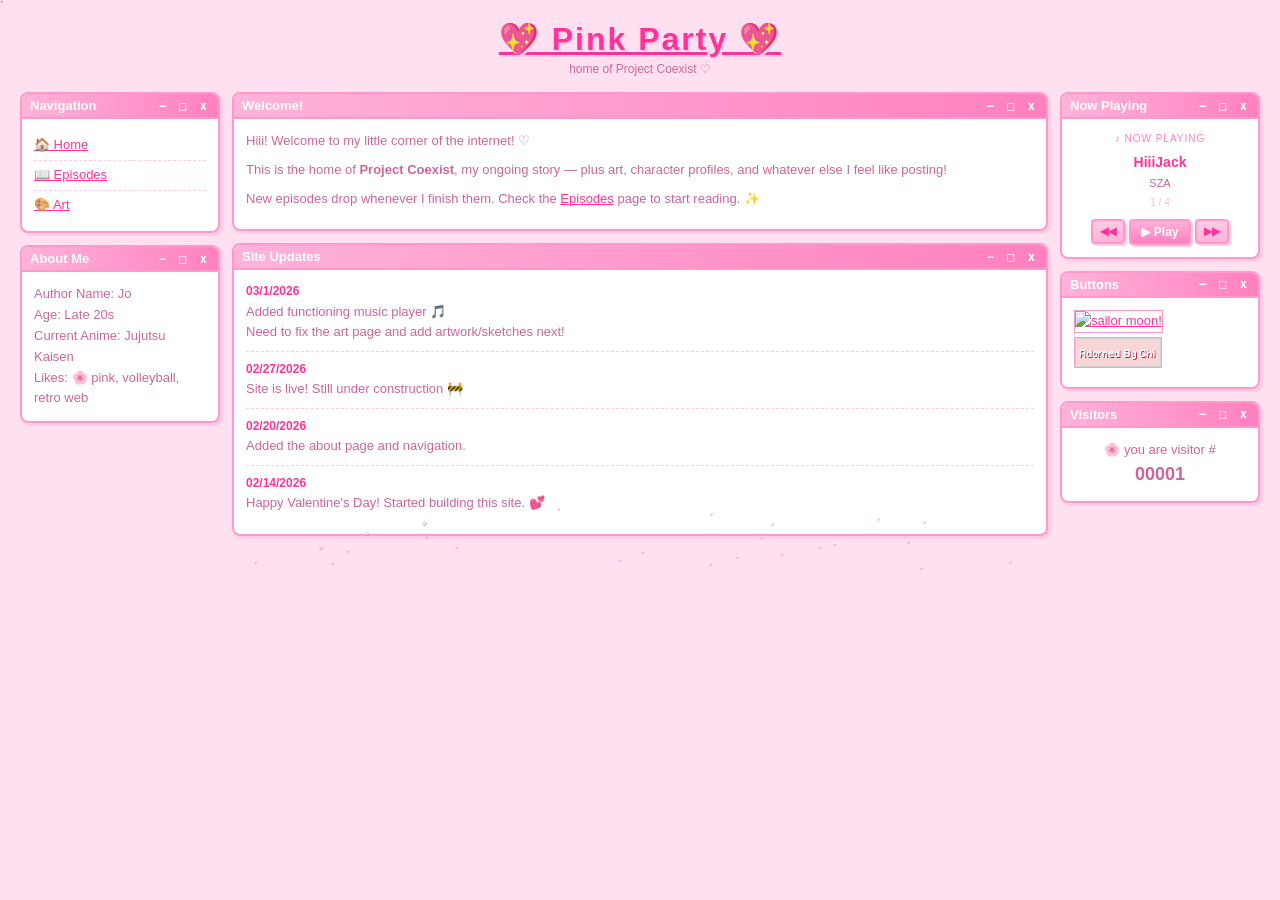
==== neocities_site/index.html @ 7609c226 "Linked the main headings to the index.html" ====
<!DOCTYPE html>
<html>
  <head>
    <meta charset="UTF-8">
    <meta name="viewport" content="width=device-width, initial-scale=1.0">
    <title>Pink Party ✦ Project Coexist</title>
    <!-- credit to Mimikitty49 for the super cute icon gif and the cursor  ^_^-->
    <link href="https://mimikitty49.neocities.org/decor/5f52828d.gif" rel="shortcut icon" type="image/gif">
    <link href="styles.css" rel="stylesheet" type="text/css">
    <script src="bubbles.js" type="text/javascript"></script>
  </head>
  <body>

    <!-- Site title above the grid -->
    <div class="site-header">
      <a href="#">
        <h1>💖 Pink Party 💖</h1>
      </a>
      <div class="tagline">home of Project Coexist ♡</div>
    </div>

    <div class="wrapper">

      <!-- ── LEFT COLUMN: nav + about ── -->
      <div class="left-col">
        <div class="window">
          <div class="window-header">
            <span>Navigation</span>
            <div class="window-controls">− □ x</div>
          </div>
          <div class="window-content">
            <ul class="nav-links">
              <li><a href="index.html">🏠 Home</a></li>
              <li><a href="episodes.html">📖 Episodes</a></li>
              <li><a href="art.html">🎨 Art</a></li>
            </ul>
          </div>
        </div>

        <div class="window">
          <div class="window-header">
            <span>About Me</span>
            <div class="window-controls">− □ x</div>
          </div>
          <div class="window-content">
            Author Name: Jo<br>
            Age: Late 20s<br>
            Current Anime: Jujutsu Kaisen <br>
            Likes: 🌸 pink, volleyball, retro web
          </div>
        </div>
      </div>

      <!-- ── CENTRE COLUMN: welcome + updates ── -->
      <div class="centre-col">
        <div class="window">
          <div class="window-header">
            <span>Welcome!</span>
            <div class="window-controls">− □ x</div>
          </div>
          <div class="window-content">
            <p>Hiii! Welcome to my little corner of the internet! ♡</p>
            <p>This is the home of <b>Project Coexist</b>, my ongoing story — plus art, character profiles, and whatever else I feel like posting!</p>
            <p>New episodes drop whenever I finish them. Check the <a href="episodes.html">Episodes</a> page to start reading. ✨</p>
          </div>
        </div>

        <div class="window">
          <div class="window-header">
            <span>Site Updates</span>
            <div class="window-controls">− □ x</div>
          </div>
          <div class="window-content">
            <div class="update-entry">
              <div class="update-date">03/1/2026</div>
              Added functioning music player 🎵<br>
              Need to fix the art page and add artwork/sketches next!
            </div>
            <div class="update-entry">
              <div class="update-date">02/27/2026</div>
              Site is live! Still under construction 🚧
            </div>
            <div class="update-entry">
              <div class="update-date">02/20/2026</div>
              Added the about page and navigation.
            </div>
            <div class="update-entry">
              <div class="update-date">02/14/2026</div>
              Happy Valentine's Day! Started building this site. 💕
            </div>
          </div>
        </div>
      </div>

      <!-- ── RIGHT COLUMN: buttons + extras ── -->
      <div class="right-col">
        <div class="window">
          <div class="window-header">
            <span>Now Playing</span>
            <div class="window-controls">− □ x</div>
          </div>
          <div class="window-content">
            <div class="music-player">
              <div class="music-now-playing">♪ now playing</div>
              <div class="music-title" id="music-title">HiiiJack</div>
              <div class="music-artist" id="music-artist">SZA</div>
              <div class="music-track-num" id="music-track-num">1 / 4</div>
              <audio id="player" preload="none"></audio>
              <div class="music-controls">
                <button class="nav-btn" onclick="prevSong()">&#9664;&#9664;</button>
                <button id="play-btn" class="play-btn" onclick="togglePlay()">&#9654; Play</button>
                <button class="nav-btn" onclick="nextSong()">&#9654;&#9654;</button>
              </div>
            </div>
            <script>
              var songs = [
                { title: 'HiiiJack',      artist: 'SZA',         src: 'HiiiJack.mp3'     },
                { title: 'Flight',        artist: 'Vanita Renee', src: 'Flight.mp3'       },
                { title: 'Nothing',       artist: 'Vanita Renee', src: 'Nothing.mp3'      },
                { title: 'Sound of Rain', artist: 'Solange',      src: 'Sound-of-rain.mp3'}
              ];
              var current = 0;
              var audio = document.getElementById('player');

              function loadSong(index) {
                var song = songs[index];
                document.getElementById('music-title').textContent = song.title;
                document.getElementById('music-artist').textContent = song.artist;
                document.getElementById('music-track-num').textContent = (index + 1) + ' / ' + songs.length;
                audio.src = song.src;
                audio.load();
                document.getElementById('play-btn').textContent = '\u25B6 Play';
              }

              function togglePlay() {
                var btn = document.getElementById('play-btn');
                if (audio.paused) {
                  audio.play();
                  btn.textContent = '\u23F8 Pause';
                } else {
                  audio.pause();
                  btn.textContent = '\u25B6 Play';
                }
              }

              function prevSong() {
                var wasPlaying = !audio.paused;
                current = (current - 1 + songs.length) % songs.length;
                loadSong(current);
                if (wasPlaying) { audio.play(); document.getElementById('play-btn').textContent = '\u23F8 Pause'; }
              }

              function nextSong() {
                var wasPlaying = !audio.paused;
                current = (current + 1) % songs.length;
                loadSong(current);
                if (wasPlaying) { audio.play(); document.getElementById('play-btn').textContent = '\u23F8 Pause'; }
              }

              audio.addEventListener('ended', function() {
                current = (current + 1) % songs.length;
                loadSong(current);
                audio.play();
                document.getElementById('play-btn').textContent = '\u23F8 Pause';
              });

              loadSong(0);
            </script>
          </div>
        </div>

        <div class="window">
          <div class="window-header">
            <span>Buttons</span>
            <div class="window-controls">− □ x</div>
          </div>
          <div class="window-content">
            <div class="buttons-grid">
              <!-- drop your 88x31 buttons here! -->
              <a href="https://sailormoon-official.com/" target="_blank">
                <img src="https://cyber.dabamos.de/88x31/child.gif" width="88" height="31" alt="sailor moon!">
              </a>
              <a href="https://www.tumblr.com/adornedbychi" target="_blank">
                <img src="abc_button.png" width="88" height="31" alt="Adorned by Chi">
              </a>
            </div>
          </div>
        </div>

        <div class="window">
          <div class="window-header">
            <span>Visitors</span>
            <div class="window-controls">− □ x</div>
          </div>
          <div class="window-content" style="text-align:center;">
            🌸 you are visitor #<br>
            <b style="font-size:18px;">00001</b>
          </div>
        </div>
      </div>

    </div><!-- /.wrapper -->
  </body>
</html>
---- neocities_site/styles.css ----
/* ============================================================
   Project Coexist @ Pink Party — shared stylesheet
   ============================================================ */

* {
  box-sizing: border-box;
  cursor: url(https://cur.cursors-4u.net/nature/nat-10/nat988.cur), auto !important;
}

html {
  font-size: 100%;
  -webkit-text-size-adjust: none;
  text-size-adjust: none;
  scroll-behavior: smooth;
}

body {
  background-color: #ffe0f0;
  font-family: "MS PGothic", "Trebuchet MS", sans-serif;
  padding: 20px;
  margin: 0;
  color: #cc6699;
}

a {
  color: #ff3399;
}

p {
  margin: 0 0 8px;
}

/* ── Site header ── */
.site-header {
  text-align: center;
  margin-bottom: 16px;
}

.site-header h1 {
  font-size: 2rem;
  color: #ff3399;
  text-shadow: 2px 2px 0 #ffcce6;
  margin: 0 0 4px;
  letter-spacing: 2px;
}

.site-header .tagline {
  font-size: 12px;
  color: #cc6699;
}

/* ── Three-column page grid ── */
.wrapper {
  display: grid;
  grid-template-columns: 200px 1fr 200px;
  gap: 12px;
  align-items: start;
}

/* ── Window chrome ── */
.window {
  background: #ffffff;
  border: 2px solid #ff99cc;
  border-radius: 8px;
  overflow: hidden;
  box-shadow: 3px 3px 0px #ffcce6;
  margin-bottom: 12px;
}

.window-header {
  background: linear-gradient(90deg, #ffb3d9, #ff80bf);
  color: white;
  padding: 4px 8px;
  display: flex;
  justify-content: space-between;
  align-items: center;
  font-weight: bold;
  font-size: 13px;
  border-bottom: 2px solid #ff99cc;
}

.window-controls {
  font-family: monospace;
  letter-spacing: 3px;
  font-size: 12px;
}

.window-content {
  padding: 12px;
  color: #cc6699;
  line-height: 1.6;
  font-size: 13px;
}

/* ── Nav links (left sidebar) ── */
.nav-links {
  list-style: none;
  margin: 0;
  padding: 0;
}

.nav-links li {
  border-bottom: 1px dashed #ffcce6;
  padding: 4px 0;
}

.nav-links li:last-child {
  border-bottom: none;
}

/* ── Updates log ── */
.update-entry {
  border-bottom: 1px dashed #ffcce6;
  padding-bottom: 8px;
  margin-bottom: 8px;
}

.update-entry:last-child {
  border-bottom: none;
  margin-bottom: 0;
}

.update-date {
  font-weight: bold;
  color: #ff3399;
  font-size: 12px;
}

/* ── 88×31 buttons ── */
.buttons-grid {
  display: flex;
  flex-wrap: wrap;
  gap: 4px;
}

.buttons-grid img {
  image-rendering: pixelated;
  border: 1px solid #ff99cc;
}

/* ── Episode cards (episodes.html) ── */
.episode-card {
  border-bottom: 1px dashed #ffcce6;
  padding-bottom: 10px;
  margin-bottom: 10px;
}

.episode-card:last-child {
  border-bottom: none;
  margin-bottom: 0;
  padding-bottom: 0;
}

.episode-number {
  font-size: 11px;
  font-weight: bold;
  color: #ff80bf;
  text-transform: uppercase;
  letter-spacing: 1px;
}

.episode-title {
  font-size: 15px;
  font-weight: bold;
  color: #ff3399;
  margin: 2px 0;
}

.episode-title a {
  text-decoration: none;
}

.episode-title a:hover {
  text-decoration: underline;
}

.episode-meta {
  font-size: 11px;
  color: #cc99b3;
  margin-bottom: 4px;
}

.episode-blurb {
  font-size: 12px;
  line-height: 1.5;
}

.tag {
  display: inline-block;
  background: #ffcce6;
  color: #cc6699;
  border: 1px solid #ff99cc;
  border-radius: 4px;
  padding: 1px 6px;
  font-size: 11px;
  margin: 2px 2px 0 0;
}

/* ── Art gallery (art.html) ── */
.gallery-grid {
  display: grid;
  grid-template-columns: repeat(auto-fill, minmax(130px, 1fr));
  gap: 8px;
}

.gallery-item {
  border: 2px solid #ff99cc;
  border-radius: 6px;
  overflow: hidden;
  background: #fff;
  box-shadow: 2px 2px 0 #ffcce6;
  text-align: center;
}

.gallery-item img {
  width: 100%;
  height: 130px;
  object-fit: cover;
  display: block;
}

.gallery-item .gallery-caption {
  font-size: 11px;
  color: #cc6699;
  padding: 4px;
  border-top: 1px solid #ffcce6;
}

.strikethrough{
  text-decoration: line-through;
}

/* ── Music player (index.html) ── */
.music-player {
  text-align: center;
}

.music-now-playing {
  font-size: 10px;
  color: #ff80bf;
  letter-spacing: 1px;
  text-transform: uppercase;
  margin-bottom: 4px;
}

.music-title {
  font-weight: bold;
  font-size: 14px;
  color: #ff3399;
  margin-bottom: 2px;
  white-space: nowrap;
  overflow: hidden;
  text-overflow: ellipsis;
}

.music-artist {
  font-size: 11px;
  color: #cc6699;
  margin-bottom: 2px;
}

.music-track-num {
  font-size: 10px;
  color: #ffb3d9;
  margin-bottom: 8px;
}

.music-controls {
  display: flex;
  align-items: center;
  justify-content: center;
  gap: 4px;
}

.play-btn {
  background: linear-gradient(180deg, #ffb3d9, #ff80bf);
  border: 2px solid #ff99cc;
  border-radius: 4px;
  color: white;
  font-family: "MS PGothic", "Trebuchet MS", sans-serif;
  font-size: 12px;
  font-weight: bold;
  padding: 4px 10px;
  box-shadow: 2px 2px 0 #ffcce6;
}

.play-btn:active {
  transform: translate(1px, 1px);
  box-shadow: 1px 1px 0 #ffcce6;
}

.nav-btn {
  background: linear-gradient(180deg, #ffcce6, #ffb3d9);
  border: 2px solid #ff99cc;
  border-radius: 4px;
  color: #ff3399;
  font-family: "MS PGothic", "Trebuchet MS", sans-serif;
  font-size: 11px;
  font-weight: bold;
  padding: 4px 7px;
  box-shadow: 2px 2px 0 #ffcce6;
}

.nav-btn:active {
  transform: translate(1px, 1px);
  box-shadow: 1px 1px 0 #ffcce6;
}

/* ── Responsive layout ── */

/* Tablet: 2-column (left sidebar + stacked content) */
@media (max-width: 860px) and (min-width: 701px) {
  .wrapper {
    grid-template-columns: 190px 1fr;
  }

  .left-col  { grid-column: 1; grid-row: 1; }
  .centre-col { grid-column: 2; grid-row: 1; }
  .right-col  { grid-column: 2; grid-row: 2; }
}

/* Mobile: single column */
@media (max-width: 700px) {
  body {
    padding: 10px;
  }

  .site-header h1 {
    font-size: 1.5rem;
  }

  .wrapper {
    grid-template-columns: 1fr;
  }

  /* Slightly roomier tap targets for nav */
  .nav-links li {
    padding: 7px 0;
  }

  /* Bigger tap targets for music player buttons */
  .play-btn,
  .nav-btn {
    padding: 8px 14px;
    font-size: 13px;
  }

  /* Gallery grid adapts naturally — allow 2 columns on phone */
  .gallery-grid {
    grid-template-columns: repeat(auto-fill, minmax(140px, 1fr));
  }
}
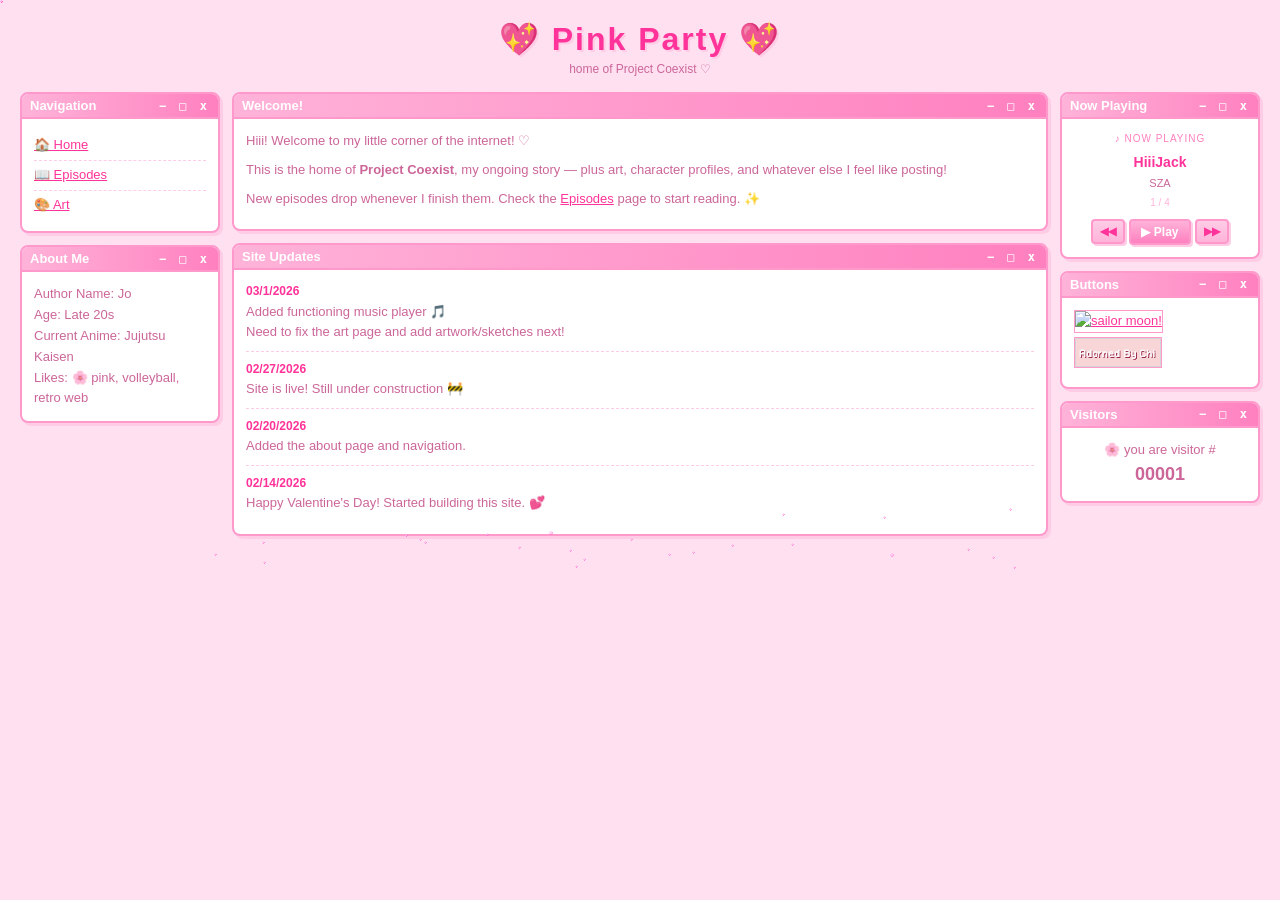
==== commit 6695f0e1: "Fix visitor counter to use live API instead of hardcoded value Uses counterapi.dev to track real vis" ====
--- a/neocities_site/index.html
+++ b/neocities_site/index.html
@@ -194,8 +194,31 @@
           </div>
           <div class="window-content" style="text-align:center;">
             🌸 you are visitor #<br>
-            <b style="font-size:18px;">00001</b>
-          </div>
+            <b style="font-size:18px;" id="visitor-count">00001</b>
+          </div>
+          <script>
+            (function() {
+              var countEl = document.getElementById('visitor-count');
+              var namespace = 'pink-party-neocities';
+              var key = 'visitors';
+              var baseUrl = 'https://api.counterapi.dev/v1/' + namespace + '/' + key + '/';
+
+              function display(n) {
+                countEl.textContent = String(n).padStart(5, '0');
+              }
+
+              var endpoint = sessionStorage.getItem('vc_counted') ? 'get' : 'up';
+              fetch(baseUrl + endpoint)
+                .then(function(r) { return r.json(); })
+                .then(function(data) {
+                  if (!sessionStorage.getItem('vc_counted')) {
+                    sessionStorage.setItem('vc_counted', '1');
+                  }
+                  display(data.count);
+                })
+                .catch(function() { /* keep default on error */ });
+            })();
+          </script>
         </div>
       </div>
 
--- a/neocities_site/styles.css
+++ b/neocities_site/styles.css
@@ -44,9 +44,18 @@
   letter-spacing: 2px;
 }
 
+.site-header a {
+  text-decoration: none;
+  color: inherit;
+}
+
 .site-header .tagline {
   font-size: 12px;
   color: #cc6699;
+}
+
+.site-header > a, .site-header > a:link, .site-header > a:visited, .site-header > a:hover, .site-header > a:active{
+  text-decoration: none;
 }
 
 /* ── Three-column page grid ── */
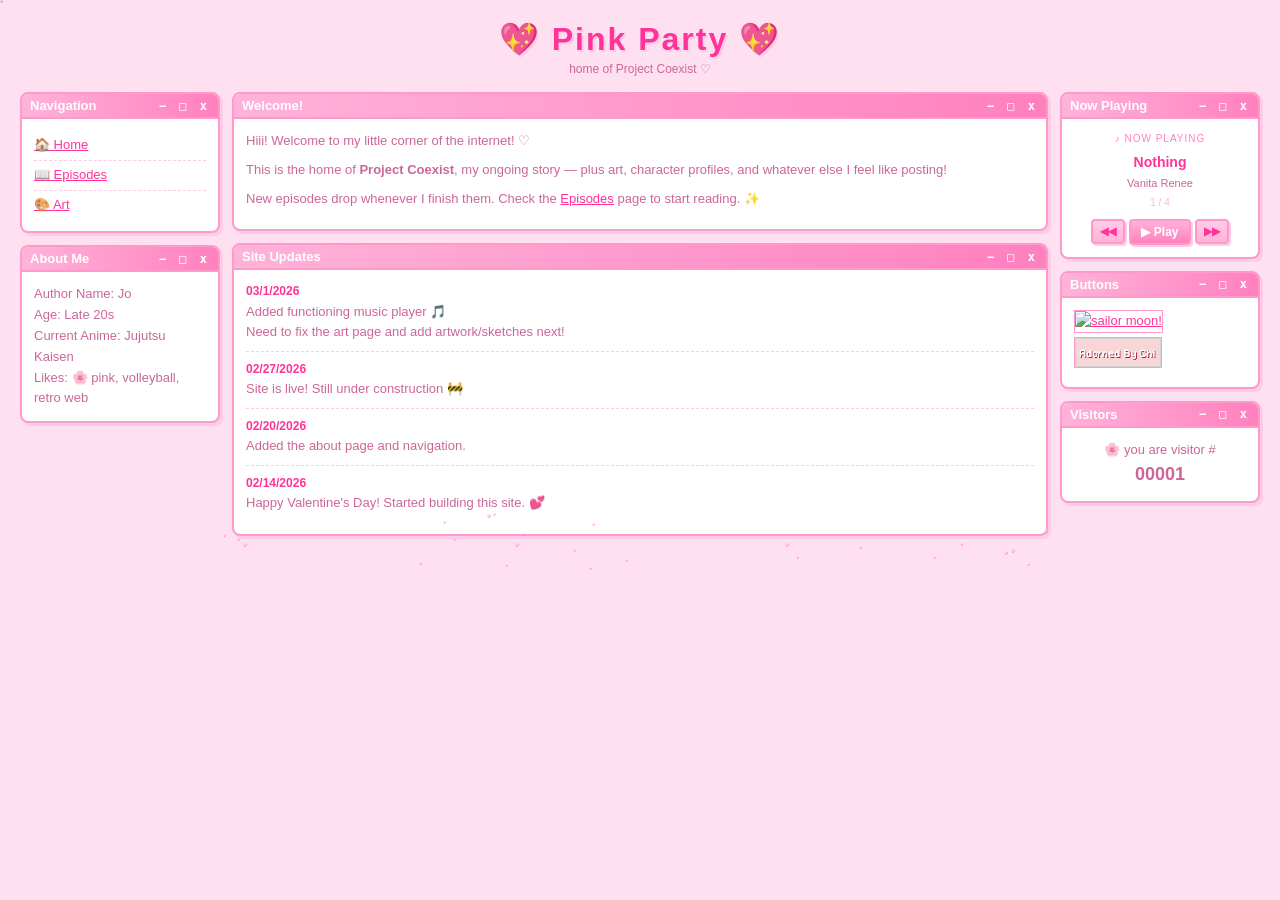
==== commit 023346a4: "Changed the order of songs in the music player" ====
--- a/neocities_site/index.html
+++ b/neocities_site/index.html
@@ -114,9 +114,9 @@
             </div>
             <script>
               var songs = [
-                { title: 'HiiiJack',      artist: 'SZA',         src: 'HiiiJack.mp3'     },
-                { title: 'Flight',        artist: 'Vanita Renee', src: 'Flight.mp3'       },
-                { title: 'Nothing',       artist: 'Vanita Renee', src: 'Nothing.mp3'      },
+                { title: 'Nothing',       artist: 'Vanita Renee', src: 'Nothing.mp3'     },
+                { title: 'HiiiJack',      artist: 'SZA',          src: 'HiiiJack.mp3'       },
+                { title: 'Flight',       artist: 'Vanita Renee',  src: 'Flight.mp3'      },
                 { title: 'Sound of Rain', artist: 'Solange',      src: 'Sound-of-rain.mp3'}
               ];
               var current = 0;
@@ -194,31 +194,8 @@
           </div>
           <div class="window-content" style="text-align:center;">
             🌸 you are visitor #<br>
-            <b style="font-size:18px;" id="visitor-count">00001</b>
-          </div>
-          <script>
-            (function() {
-              var countEl = document.getElementById('visitor-count');
-              var namespace = 'pink-party-neocities';
-              var key = 'visitors';
-              var baseUrl = 'https://api.counterapi.dev/v1/' + namespace + '/' + key + '/';
-
-              function display(n) {
-                countEl.textContent = String(n).padStart(5, '0');
-              }
-
-              var endpoint = sessionStorage.getItem('vc_counted') ? 'get' : 'up';
-              fetch(baseUrl + endpoint)
-                .then(function(r) { return r.json(); })
-                .then(function(data) {
-                  if (!sessionStorage.getItem('vc_counted')) {
-                    sessionStorage.setItem('vc_counted', '1');
-                  }
-                  display(data.count);
-                })
-                .catch(function() { /* keep default on error */ });
-            })();
-          </script>
+            <b style="font-size:18px;">00001</b>
+          </div>
         </div>
       </div>
 
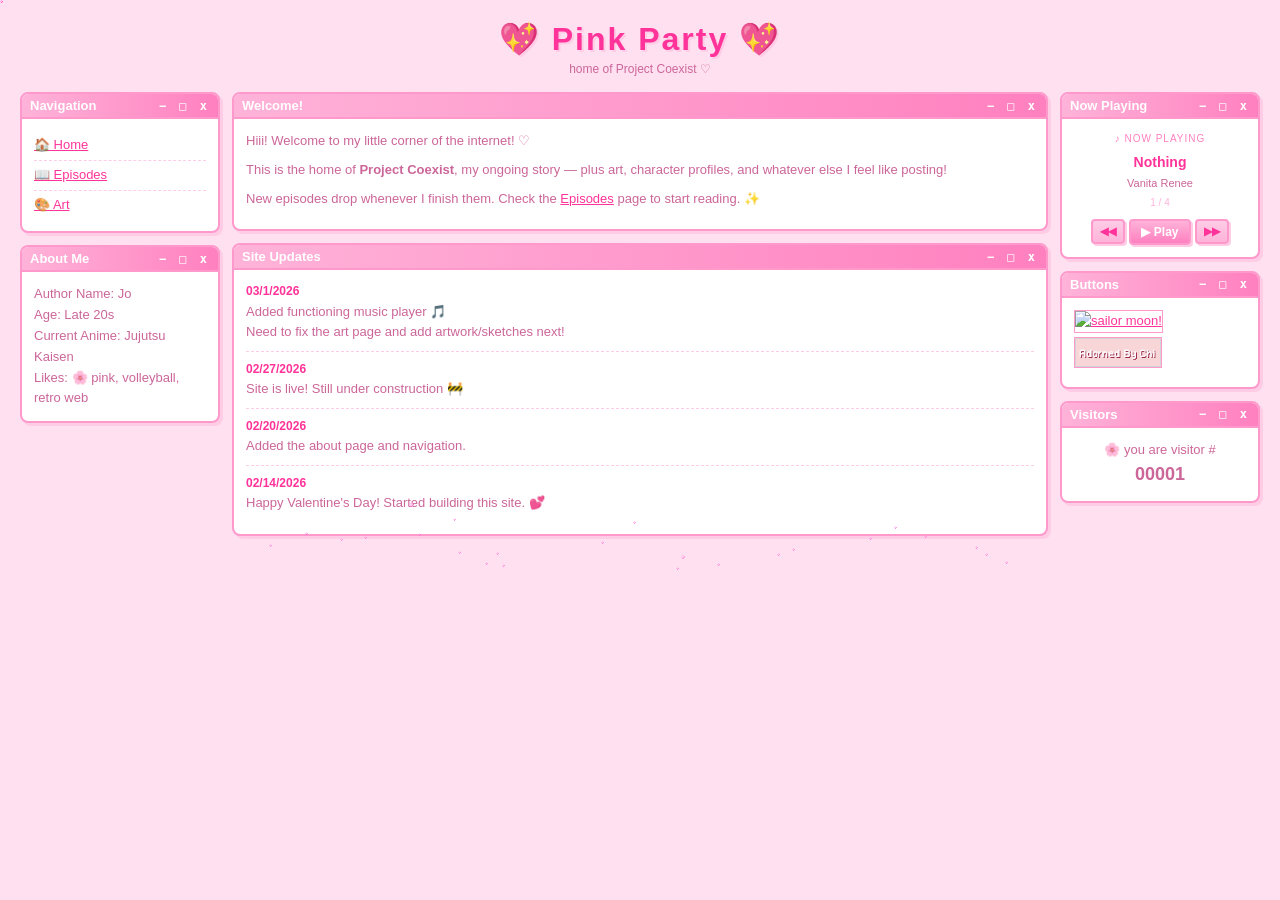
==== commit 89dc72ca: "Merge branch 'main' of https://github.com/jojo342/pink-party" ====
--- a/neocities_site/index.html
+++ b/neocities_site/index.html
@@ -194,8 +194,31 @@
           </div>
           <div class="window-content" style="text-align:center;">
             🌸 you are visitor #<br>
-            <b style="font-size:18px;">00001</b>
-          </div>
+            <b style="font-size:18px;" id="visitor-count">00001</b>
+          </div>
+          <script>
+            (function() {
+              var countEl = document.getElementById('visitor-count');
+              var namespace = 'pink-party-neocities';
+              var key = 'visitors';
+              var baseUrl = 'https://api.counterapi.dev/v1/' + namespace + '/' + key + '/';
+
+              function display(n) {
+                countEl.textContent = String(n).padStart(5, '0');
+              }
+
+              var endpoint = sessionStorage.getItem('vc_counted') ? 'get' : 'up';
+              fetch(baseUrl + endpoint)
+                .then(function(r) { return r.json(); })
+                .then(function(data) {
+                  if (!sessionStorage.getItem('vc_counted')) {
+                    sessionStorage.setItem('vc_counted', '1');
+                  }
+                  display(data.count);
+                })
+                .catch(function() { /* keep default on error */ });
+            })();
+          </script>
         </div>
       </div>
 
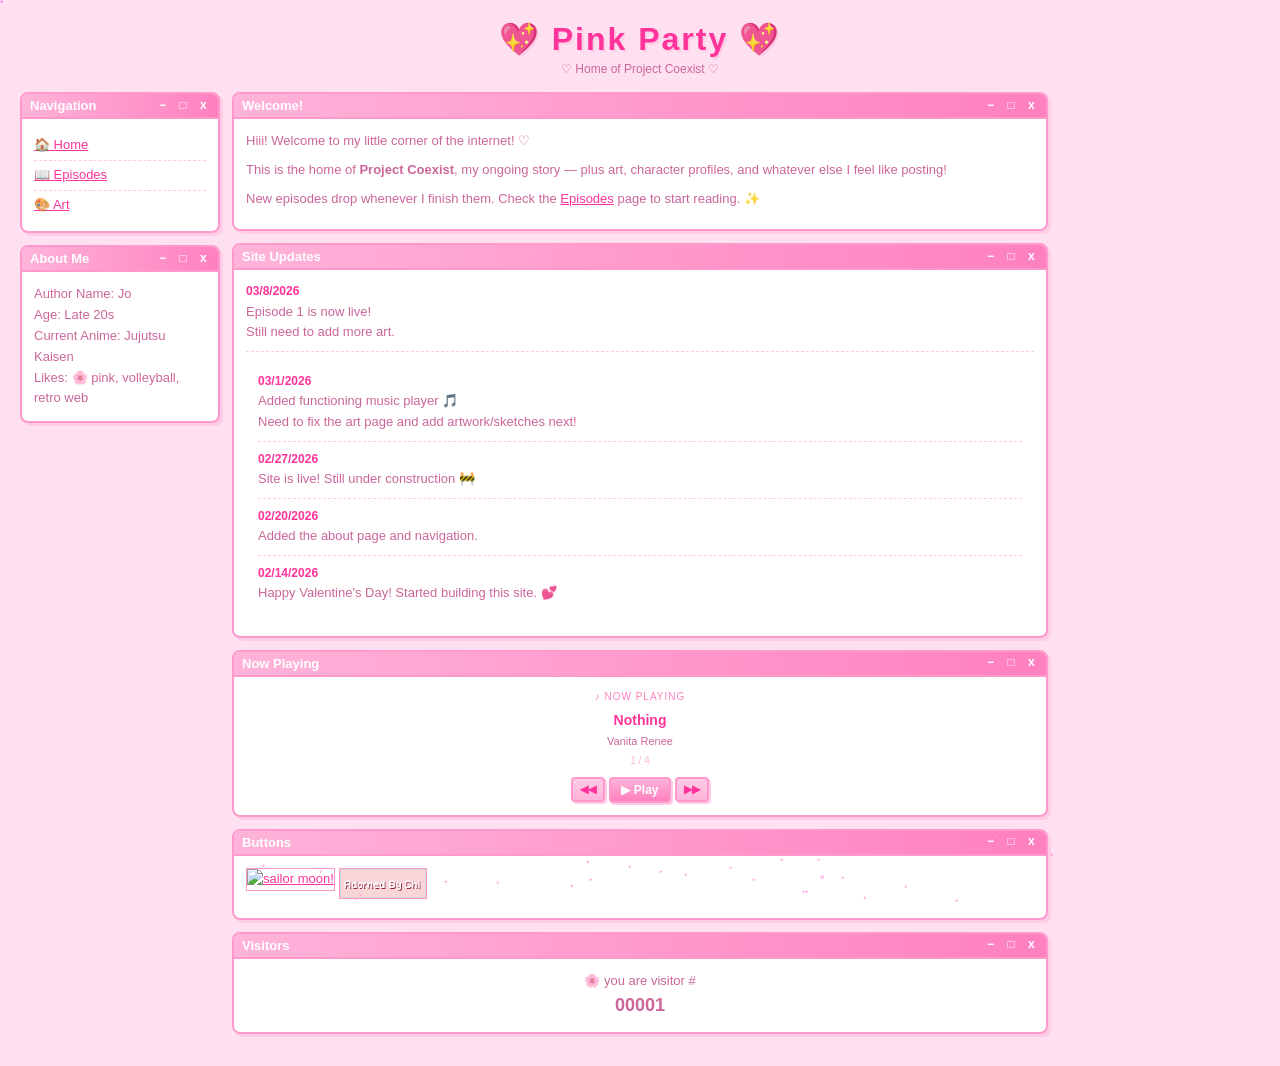
==== commit 6f7798b2: "Added a heart in the website's tagline" ====
--- a/neocities_site/index.html
+++ b/neocities_site/index.html
@@ -16,7 +16,7 @@
       <a href="#">
         <h1>💖 Pink Party 💖</h1>
       </a>
-      <div class="tagline">home of Project Coexist ♡</div>
+      <div class="tagline">♡ Home of Project Coexist ♡</div>
     </div>
 
     <div class="wrapper">
@@ -70,6 +70,12 @@
             <span>Site Updates</span>
             <div class="window-controls">− □ x</div>
           </div>
+          <div class="window-content">
+            <div class="update-entry">
+              <div class="update-date">03/8/2026</div>
+              Episode 1 is now live!<br>
+              Still need to add more art.
+            </div>
           <div class="window-content">
             <div class="update-entry">
               <div class="update-date">03/1/2026</div>
--- a/neocities_site/styles.css
+++ b/neocities_site/styles.css
@@ -315,6 +315,174 @@
   box-shadow: 1px 1px 0 #ffcce6;
 }
 
+/* ── Episode Map (episodes.html) ── */
+.ep-map-scroll { overflow-x: auto; padding-bottom: 8px; }
+.ep-arc-row    { display: flex; align-items: flex-start; min-width: max-content; }
+.ep-arc-col    { width: 185px; flex-shrink: 0; }
+
+.ep-arc-header {
+  border-radius: 6px 6px 0 0;
+  padding: 6px 8px;
+  text-align: center;
+}
+.ep-arc-header-icon { font-size: 16px; line-height: 1; }
+.ep-arc-header-name { font-size: 10px; font-weight: bold; text-transform: uppercase; letter-spacing: 0.5px; margin-top: 2px; }
+
+.ep-arc-episodes {
+  border-top: none;
+  border-radius: 0 0 6px 6px;
+  padding: 6px;
+  display: flex;
+  flex-direction: column;
+  gap: 3px;
+  position: relative;
+}
+.ep-arc-path {
+  position: absolute;
+  left: 16px; top: 14px; bottom: 14px;
+  width: 2px;
+  border-radius: 1px;
+}
+
+.ep-node {
+  display: flex; align-items: flex-start; gap: 6px;
+  padding: 4px 6px; border-radius: 6px; cursor: pointer;
+  background: #fff;
+  border: 1px solid #ffcce6;
+  box-shadow: 2px 2px 0 #ffcce6;
+  transition: transform 0.12s, box-shadow 0.12s;
+  position: relative; z-index: 1;
+}
+.ep-node:hover { transform: translateY(-1px); box-shadow: 2px 3px 0 #ffb3d9; }
+.ep-node.skip  { opacity: 0.45; background: transparent; border-color: transparent; box-shadow: none; }
+.ep-node.skip .ep-node-title { text-decoration: line-through; }
+
+.ep-node-dot {
+  width: 18px; height: 18px; border-radius: 50%;
+  display: flex; align-items: center; justify-content: center;
+  color: #fff; font-size: 9px; font-weight: bold;
+  flex-shrink: 0; border: 2px solid #fff;
+}
+.ep-node-title    { font-size: 10px; line-height: 1.3; flex: 1; padding-top: 1px; }
+.ep-node-link-dot { font-size: 8px; margin-left: 3px; }
+
+.ep-arc-arrow {
+  display: flex; align-items: flex-start;
+  padding: 40px 3px 0; color: #ff3399; font-size: 16px; font-weight: bold; flex-shrink: 0;
+}
+
+.ep-legend {
+  background: #fff5fb; border-bottom: 1px dashed #ffcce6;
+  padding: 6px 12px; display: flex; gap: 14px; align-items: center; flex-wrap: wrap;
+}
+.ep-legend-item { display: flex; align-items: center; gap: 5px; font-size: 11px; color: #cc6699; font-weight: bold; }
+.ep-legend-dot  { width: 18px; height: 18px; border-radius: 50%; display: flex; align-items: center; justify-content: center; color: #fff; font-size: 9px; font-weight: bold; }
+
+.ep-season-banner { display: flex; align-items: center; gap: 10px; margin-bottom: 12px; }
+.ep-season-label  {
+  background: linear-gradient(90deg, #ff80bf, #ffb3d9);
+  color: #fff; font-size: 10px; font-weight: bold; text-transform: uppercase;
+  letter-spacing: 1px; padding: 4px 12px; border-radius: 20px;
+  border: 2px solid #ff99cc; box-shadow: 2px 2px 0 #ffcce6; white-space: nowrap;
+}
+.ep-season-rule { flex: 1; height: 1px; background: linear-gradient(90deg, #ffcce6, transparent); }
+
+.ep-popup-overlay {
+  position: fixed; inset: 0;
+  background: rgba(255,182,219,0.4);
+  display: flex; align-items: center; justify-content: center;
+  z-index: 1000; padding: 20px;
+}
+.ep-popup {
+  background: #fff; border: 2px solid #ff99cc; border-radius: 8px;
+  box-shadow: 3px 3px 0 #ffcce6; padding: 20px; max-width: 360px; width: 100%;
+}
+.ep-popup-type  { display: inline-block; border-radius: 20px; padding: 2px 10px; font-size: 10px; font-weight: bold; color: #fff; margin-bottom: 8px; }
+.ep-popup-title { font-size: 13px; font-weight: bold; color: #ff3399; margin-bottom: 6px; line-height: 1.4; }
+.ep-popup-arc   { font-size: 11px; color: #cc99b3; margin-bottom: 14px; }
+.ep-popup-btns  { display: flex; gap: 8px; flex-wrap: wrap; }
+
+.sync-btn {
+  background: linear-gradient(180deg, #ffb3d9, #ff80bf);
+  border: 2px solid #ff99cc; border-radius: 4px;
+  color: #fff; font-family: "MS PGothic","Trebuchet MS",sans-serif;
+  font-size: 11px; font-weight: bold; padding: 3px 9px;
+  box-shadow: 2px 2px 0 #ffcce6; cursor: pointer;
+}
+.sync-btn:hover    { background: linear-gradient(180deg, #ff80bf, #ff3399); }
+.sync-btn:active   { transform: translate(1px,1px); box-shadow: 1px 1px 0 #ffcce6; }
+.sync-btn:disabled { opacity: 0.6; cursor: not-allowed; }
+
+/* ── Horizontal site nav (episodes.html) ── */
+.site-nav {
+  display: flex;
+  justify-content: center;
+  gap: 18px;
+  margin-top: 6px;
+  font-size: 12px;
+  font-weight: bold;
+}
+.site-nav a {
+  color: #ff3399;
+  text-decoration: none;
+  padding: 2px 8px;
+  border-radius: 20px;
+  border: 1px solid #ffb3d9;
+  background: #fff0f8;
+  transition: background 0.12s;
+}
+.site-nav a:hover { background: #ffcce6; }
+
+/* ── Full-width episode map page (episodes.html redesign) ── */
+.ep-page-frame {
+  background: #fff;
+  border: 2px solid #ff99cc;
+  border-radius: 8px;
+  box-shadow: 3px 3px 0 #ffcce6;
+  overflow: hidden;
+  margin-top: 8px;
+}
+
+.ep-page-header {
+  background: linear-gradient(90deg, #ff3399, #ff80bf, #ffb3d9);
+  color: #fff;
+  padding: 10px 16px;
+  display: flex;
+  justify-content: space-between;
+  align-items: center;
+  border-bottom: 2px solid #ff99cc;
+}
+
+.ep-page-title {
+  font-size: 13px;
+  font-weight: bold;
+  letter-spacing: 2px;
+  text-transform: uppercase;
+  text-shadow: 1px 1px 0 rgba(0,0,0,0.15);
+}
+
+.ep-info-bar {
+  background: #fff5fb;
+  border-bottom: 1px dashed #ffcce6;
+  padding: 5px 14px;
+  display: flex;
+  gap: 18px;
+  align-items: center;
+  flex-wrap: wrap;
+  font-size: 11px;
+  color: #cc99b3;
+}
+
+.ep-page-footer {
+  text-align: center;
+  padding: 8px;
+  font-size: 11px;
+  color: #cc6699;
+  border-top: 1px dashed #ffcce6;
+  background: #fff5fb;
+  letter-spacing: 1px;
+}
+
 /* ── Responsive layout ── */
 
 /* Tablet: 2-column (left sidebar + stacked content) */
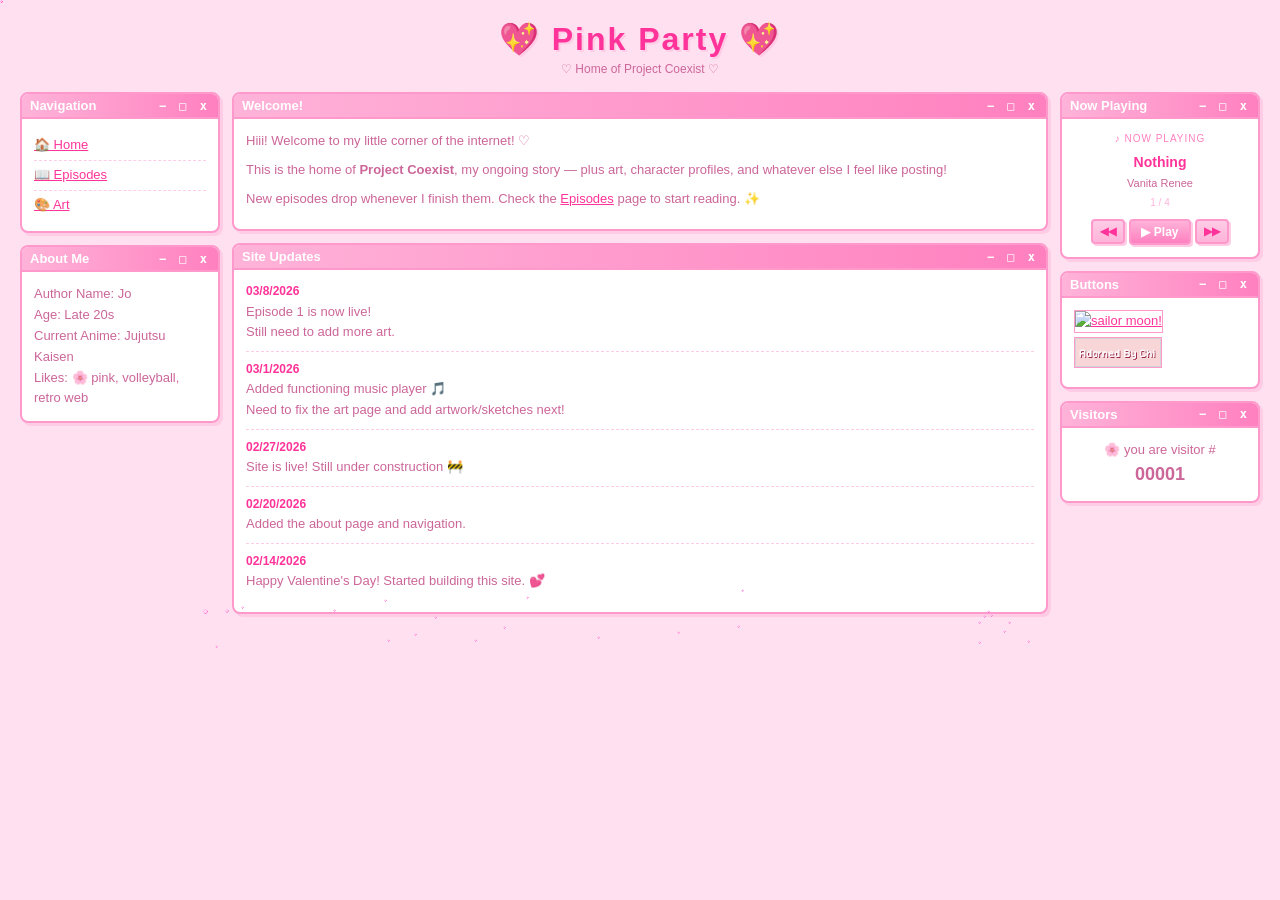
==== commit 02e37e48: "Fixed the center column entry window" ====
--- a/neocities_site/index.html
+++ b/neocities_site/index.html
@@ -76,7 +76,6 @@
               Episode 1 is now live!<br>
               Still need to add more art.
             </div>
-          <div class="window-content">
             <div class="update-entry">
               <div class="update-date">03/1/2026</div>
               Added functioning music player 🎵<br>
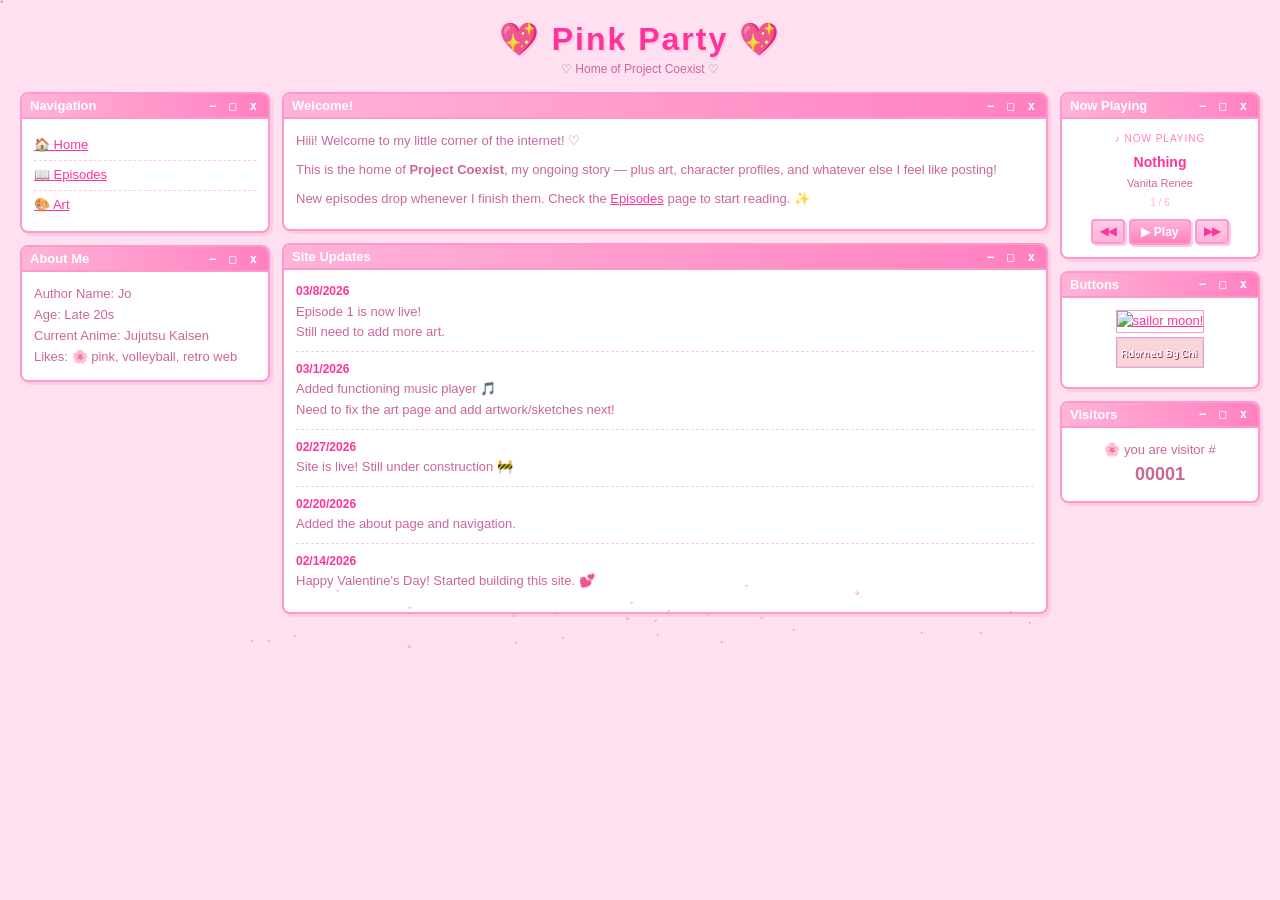
==== commit 9ac83697: "Added two more songs in the music player" ====
--- a/neocities_site/index.html
+++ b/neocities_site/index.html
@@ -119,10 +119,12 @@
             </div>
             <script>
               var songs = [
-                { title: 'Nothing',       artist: 'Vanita Renee', src: 'Nothing.mp3'     },
-                { title: 'HiiiJack',      artist: 'SZA',          src: 'HiiiJack.mp3'       },
-                { title: 'Flight',       artist: 'Vanita Renee',  src: 'Flight.mp3'      },
-                { title: 'Sound of Rain', artist: 'Solange',      src: 'Sound-of-rain.mp3'}
+                { title: 'Nothing',         artist: 'Vanita Renee', src: 'Nothing.mp3'         },
+                { title: 'Holy Heartbeats', artist: 'SZA',          src: 'holy-heartbeats.mp3' },
+                { title: 'Killshot',        artist: 'Magdalena Bay',src: 'killshot.mp3'        },
+                { title: 'HiiiJack',        artist: 'SZA',          src: 'HiiiJack.mp3'        },
+                { title: 'Flight',          artist: 'Vanita Renee', src: 'Flight.mp3'          },
+                { title: 'Sound of Rain',   artist: 'Solange',      src: 'Sound-of-rain.mp3'   }
               ];
               var current = 0;
               var audio = document.getElementById('player');
--- a/neocities_site/styles.css
+++ b/neocities_site/styles.css
@@ -61,7 +61,7 @@
 /* ── Three-column page grid ── */
 .wrapper {
   display: grid;
-  grid-template-columns: 200px 1fr 200px;
+  grid-template-columns: 250px 1fr 200px;
   gap: 12px;
   align-items: start;
 }
@@ -140,6 +140,7 @@
   display: flex;
   flex-wrap: wrap;
   gap: 4px;
+  justify-content: center;
 }
 
 .buttons-grid img {
@@ -315,174 +316,6 @@
   box-shadow: 1px 1px 0 #ffcce6;
 }
 
-/* ── Episode Map (episodes.html) ── */
-.ep-map-scroll { overflow-x: auto; padding-bottom: 8px; }
-.ep-arc-row    { display: flex; align-items: flex-start; min-width: max-content; }
-.ep-arc-col    { width: 185px; flex-shrink: 0; }
-
-.ep-arc-header {
-  border-radius: 6px 6px 0 0;
-  padding: 6px 8px;
-  text-align: center;
-}
-.ep-arc-header-icon { font-size: 16px; line-height: 1; }
-.ep-arc-header-name { font-size: 10px; font-weight: bold; text-transform: uppercase; letter-spacing: 0.5px; margin-top: 2px; }
-
-.ep-arc-episodes {
-  border-top: none;
-  border-radius: 0 0 6px 6px;
-  padding: 6px;
-  display: flex;
-  flex-direction: column;
-  gap: 3px;
-  position: relative;
-}
-.ep-arc-path {
-  position: absolute;
-  left: 16px; top: 14px; bottom: 14px;
-  width: 2px;
-  border-radius: 1px;
-}
-
-.ep-node {
-  display: flex; align-items: flex-start; gap: 6px;
-  padding: 4px 6px; border-radius: 6px; cursor: pointer;
-  background: #fff;
-  border: 1px solid #ffcce6;
-  box-shadow: 2px 2px 0 #ffcce6;
-  transition: transform 0.12s, box-shadow 0.12s;
-  position: relative; z-index: 1;
-}
-.ep-node:hover { transform: translateY(-1px); box-shadow: 2px 3px 0 #ffb3d9; }
-.ep-node.skip  { opacity: 0.45; background: transparent; border-color: transparent; box-shadow: none; }
-.ep-node.skip .ep-node-title { text-decoration: line-through; }
-
-.ep-node-dot {
-  width: 18px; height: 18px; border-radius: 50%;
-  display: flex; align-items: center; justify-content: center;
-  color: #fff; font-size: 9px; font-weight: bold;
-  flex-shrink: 0; border: 2px solid #fff;
-}
-.ep-node-title    { font-size: 10px; line-height: 1.3; flex: 1; padding-top: 1px; }
-.ep-node-link-dot { font-size: 8px; margin-left: 3px; }
-
-.ep-arc-arrow {
-  display: flex; align-items: flex-start;
-  padding: 40px 3px 0; color: #ff3399; font-size: 16px; font-weight: bold; flex-shrink: 0;
-}
-
-.ep-legend {
-  background: #fff5fb; border-bottom: 1px dashed #ffcce6;
-  padding: 6px 12px; display: flex; gap: 14px; align-items: center; flex-wrap: wrap;
-}
-.ep-legend-item { display: flex; align-items: center; gap: 5px; font-size: 11px; color: #cc6699; font-weight: bold; }
-.ep-legend-dot  { width: 18px; height: 18px; border-radius: 50%; display: flex; align-items: center; justify-content: center; color: #fff; font-size: 9px; font-weight: bold; }
-
-.ep-season-banner { display: flex; align-items: center; gap: 10px; margin-bottom: 12px; }
-.ep-season-label  {
-  background: linear-gradient(90deg, #ff80bf, #ffb3d9);
-  color: #fff; font-size: 10px; font-weight: bold; text-transform: uppercase;
-  letter-spacing: 1px; padding: 4px 12px; border-radius: 20px;
-  border: 2px solid #ff99cc; box-shadow: 2px 2px 0 #ffcce6; white-space: nowrap;
-}
-.ep-season-rule { flex: 1; height: 1px; background: linear-gradient(90deg, #ffcce6, transparent); }
-
-.ep-popup-overlay {
-  position: fixed; inset: 0;
-  background: rgba(255,182,219,0.4);
-  display: flex; align-items: center; justify-content: center;
-  z-index: 1000; padding: 20px;
-}
-.ep-popup {
-  background: #fff; border: 2px solid #ff99cc; border-radius: 8px;
-  box-shadow: 3px 3px 0 #ffcce6; padding: 20px; max-width: 360px; width: 100%;
-}
-.ep-popup-type  { display: inline-block; border-radius: 20px; padding: 2px 10px; font-size: 10px; font-weight: bold; color: #fff; margin-bottom: 8px; }
-.ep-popup-title { font-size: 13px; font-weight: bold; color: #ff3399; margin-bottom: 6px; line-height: 1.4; }
-.ep-popup-arc   { font-size: 11px; color: #cc99b3; margin-bottom: 14px; }
-.ep-popup-btns  { display: flex; gap: 8px; flex-wrap: wrap; }
-
-.sync-btn {
-  background: linear-gradient(180deg, #ffb3d9, #ff80bf);
-  border: 2px solid #ff99cc; border-radius: 4px;
-  color: #fff; font-family: "MS PGothic","Trebuchet MS",sans-serif;
-  font-size: 11px; font-weight: bold; padding: 3px 9px;
-  box-shadow: 2px 2px 0 #ffcce6; cursor: pointer;
-}
-.sync-btn:hover    { background: linear-gradient(180deg, #ff80bf, #ff3399); }
-.sync-btn:active   { transform: translate(1px,1px); box-shadow: 1px 1px 0 #ffcce6; }
-.sync-btn:disabled { opacity: 0.6; cursor: not-allowed; }
-
-/* ── Horizontal site nav (episodes.html) ── */
-.site-nav {
-  display: flex;
-  justify-content: center;
-  gap: 18px;
-  margin-top: 6px;
-  font-size: 12px;
-  font-weight: bold;
-}
-.site-nav a {
-  color: #ff3399;
-  text-decoration: none;
-  padding: 2px 8px;
-  border-radius: 20px;
-  border: 1px solid #ffb3d9;
-  background: #fff0f8;
-  transition: background 0.12s;
-}
-.site-nav a:hover { background: #ffcce6; }
-
-/* ── Full-width episode map page (episodes.html redesign) ── */
-.ep-page-frame {
-  background: #fff;
-  border: 2px solid #ff99cc;
-  border-radius: 8px;
-  box-shadow: 3px 3px 0 #ffcce6;
-  overflow: hidden;
-  margin-top: 8px;
-}
-
-.ep-page-header {
-  background: linear-gradient(90deg, #ff3399, #ff80bf, #ffb3d9);
-  color: #fff;
-  padding: 10px 16px;
-  display: flex;
-  justify-content: space-between;
-  align-items: center;
-  border-bottom: 2px solid #ff99cc;
-}
-
-.ep-page-title {
-  font-size: 13px;
-  font-weight: bold;
-  letter-spacing: 2px;
-  text-transform: uppercase;
-  text-shadow: 1px 1px 0 rgba(0,0,0,0.15);
-}
-
-.ep-info-bar {
-  background: #fff5fb;
-  border-bottom: 1px dashed #ffcce6;
-  padding: 5px 14px;
-  display: flex;
-  gap: 18px;
-  align-items: center;
-  flex-wrap: wrap;
-  font-size: 11px;
-  color: #cc99b3;
-}
-
-.ep-page-footer {
-  text-align: center;
-  padding: 8px;
-  font-size: 11px;
-  color: #cc6699;
-  border-top: 1px dashed #ffcce6;
-  background: #fff5fb;
-  letter-spacing: 1px;
-}
-
 /* ── Responsive layout ── */
 
 /* Tablet: 2-column (left sidebar + stacked content) */
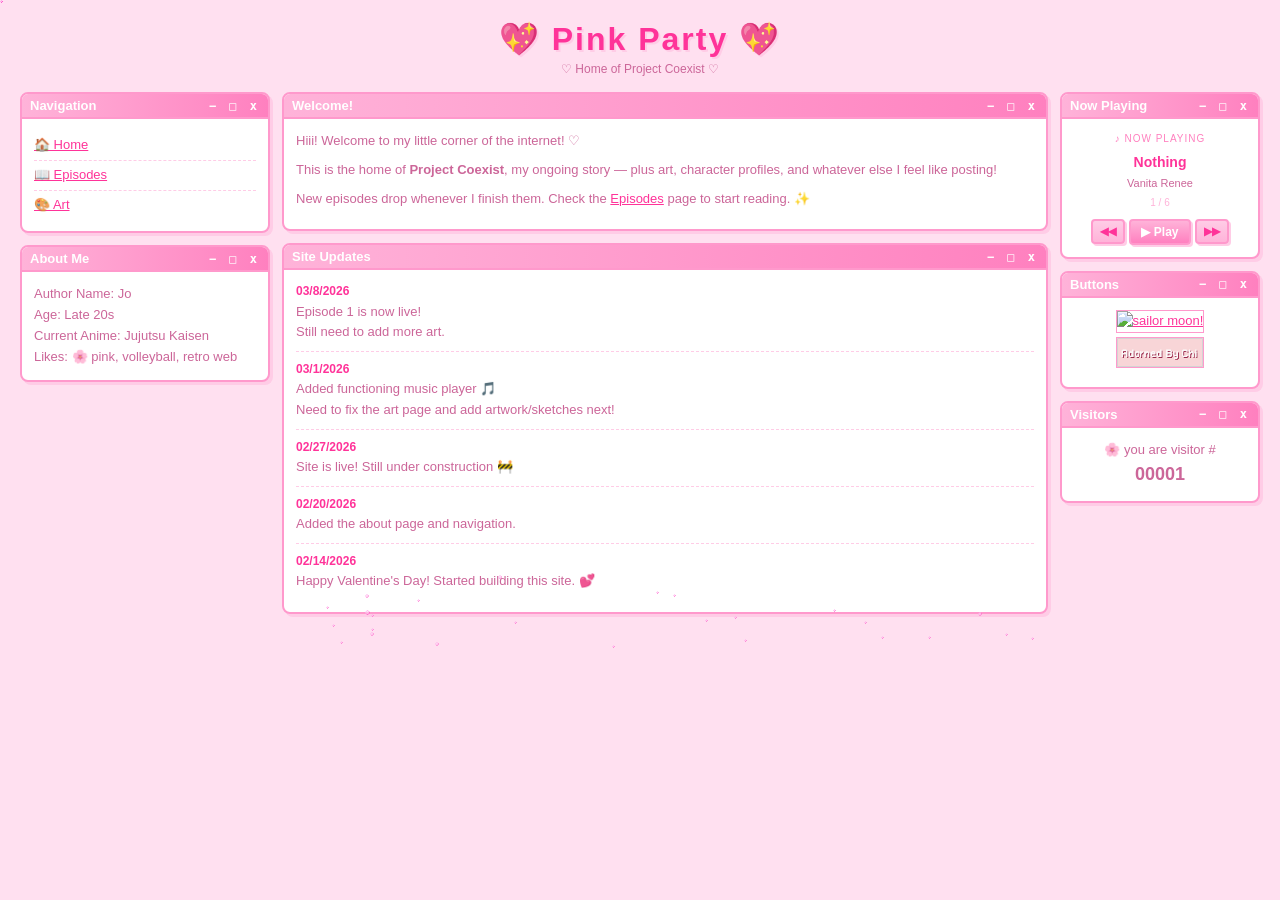
==== commit 5f7df439: "Fixed artist name in music player" ====
--- a/neocities_site/index.html
+++ b/neocities_site/index.html
@@ -120,10 +120,10 @@
             <script>
               var songs = [
                 { title: 'Nothing',         artist: 'Vanita Renee', src: 'Nothing.mp3'         },
-                { title: 'Holy Heartbeats', artist: 'SZA',          src: 'holy-heartbeats.mp3' },
+                { title: 'Flight',          artist: 'Vanita Renee', src: 'Flight.mp3'          },
+                { title: 'Holy Heartbeats', artist: 'Kimbra',       src: 'holy-heartbeats.mp3' },
                 { title: 'Killshot',        artist: 'Magdalena Bay',src: 'killshot.mp3'        },
                 { title: 'HiiiJack',        artist: 'SZA',          src: 'HiiiJack.mp3'        },
-                { title: 'Flight',          artist: 'Vanita Renee', src: 'Flight.mp3'          },
                 { title: 'Sound of Rain',   artist: 'Solange',      src: 'Sound-of-rain.mp3'   }
               ];
               var current = 0;
